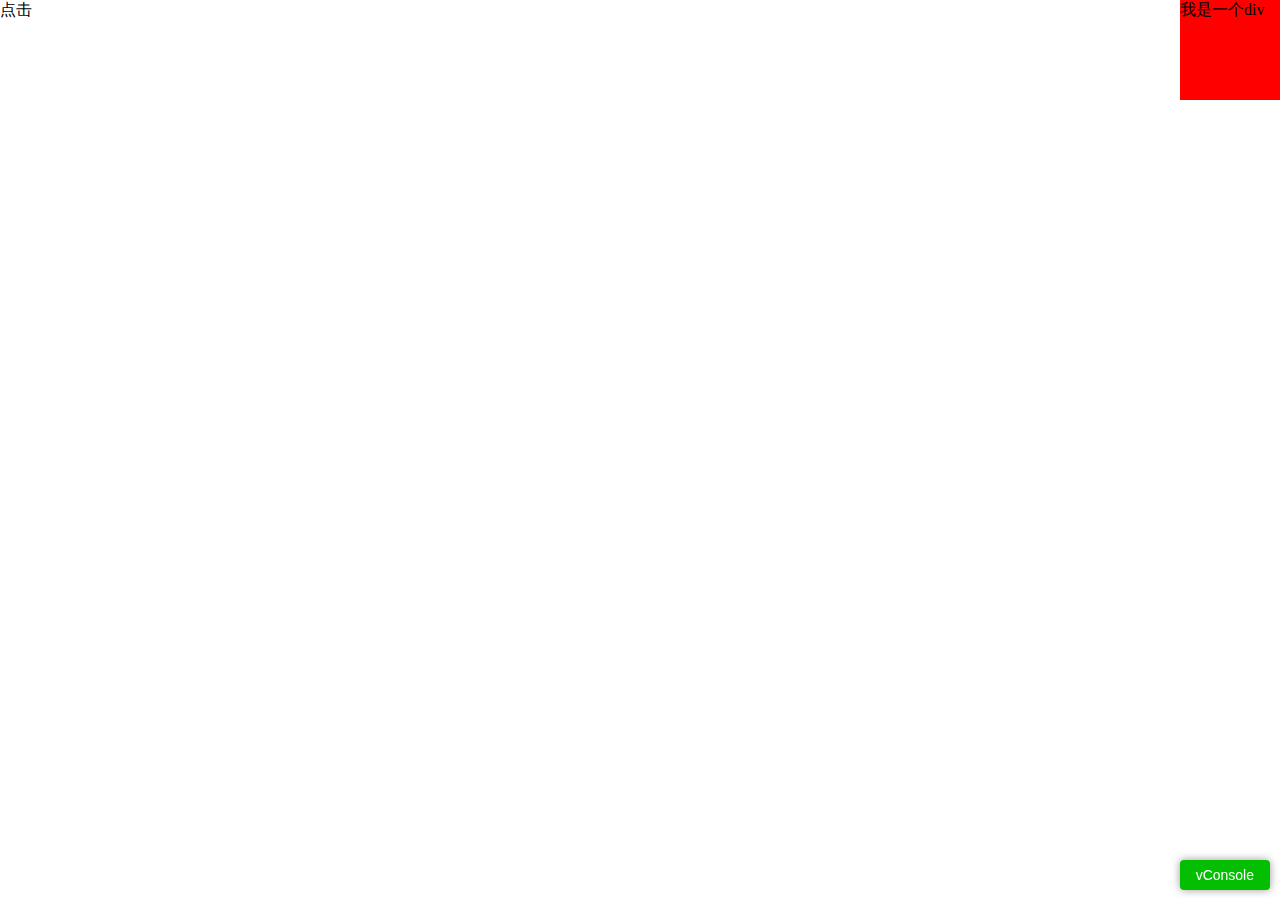
==== index.html @ f2b04d06 "video-demo :whale:" ====
<!DOCTYPE html>
<html lang="en">
<head>
  <meta charset="UTF-8">
  <meta name="viewport" content="width=device-width,minimum-scale=1.0,maximum-scale=1.0,user-scalable=no">
  <meta http-equiv="X-UA-Compatible" content="ie=edge">
  <title>video demo</title>
  <script src="./vconsole.js" charset="utf-8"></script>
  <style media="screen">
    html,body{
      width: 100%;
      height: 100%;
    }
    *{
      margin: 0;
      padding: 0;
    }
    video{
      /*transform:translateX(500px)*/
      width: 100%;
      height: 100%;
      display: none;
    }
    audio::-webkit-media-controls-panel, video::-webkit-media-controls-panel{
      background: transparent;
      color: #000;
    }
    video::-webkit-media-controls-play-button{
      color: #000;
    }
    /*audio::-webkit-media-controls-fullscreen-button,video::-webkit-media-controls-fullscreen-button{
      display: none;
    }*/
  </style>
</head>
<body>


  <!-- <video id='video' height="" src="./index.mp4" autoplay controls x5-video-orientation="landscape" webkit-playsinline="true">
    <p>你的浏览器不支持video</p>
  </video> -->

  <video id='video' src="./wx.mp4" autoplay controls preload poster webkit-playsinline x5-video-player-type="h5" x-webkit-airplay="allow">
    <p>你的浏览器不支持video标签</p>
  </video>
  <div id='btn'>点击</div>
  <div style='position:absolute;top: 0;right:0;width:100px;height:100px;background:red;'>我是一个div</div>
  <script>

    let video = document.getElementById('video')
    let btn = document.getElementById('btn')
    btn.addEventListener('click',function(){
      video.style.display = 'block'
      btn.style.display = 'none'
      video.play()
      let ua = window.navigator.userAgent.toLowerCase()
      console.log(ua)
      if (ua.match(/MicroMessenger/i) == "micromessenger" || ua.match(/miuibrowser/i) == "miuibrowser") {
        //在微信中打开
        console.log('微信')
      }else{
        //全屏显示
        video.webkitRequestFullScreen();
      }

      // video.requestFullscreen();

    })

    // if(window.orientation == 0 || window.orientation == 180){
    //   video.style.transform = 'rotate(90deg)'
    //   video.style.transformOrigin = 'center'
    // }

    //1.全屏要用户来触发
    //2.横竖屏的问题（使用video.js微信中竖屏的推流 不会全屏）
    //3.自动播放要用户来出发（或者引导用户 点击或者是滑动）
    //4.点击返回会退出全屏
    //5.全屏播放 层级最高
  </script>
</body>
</html>
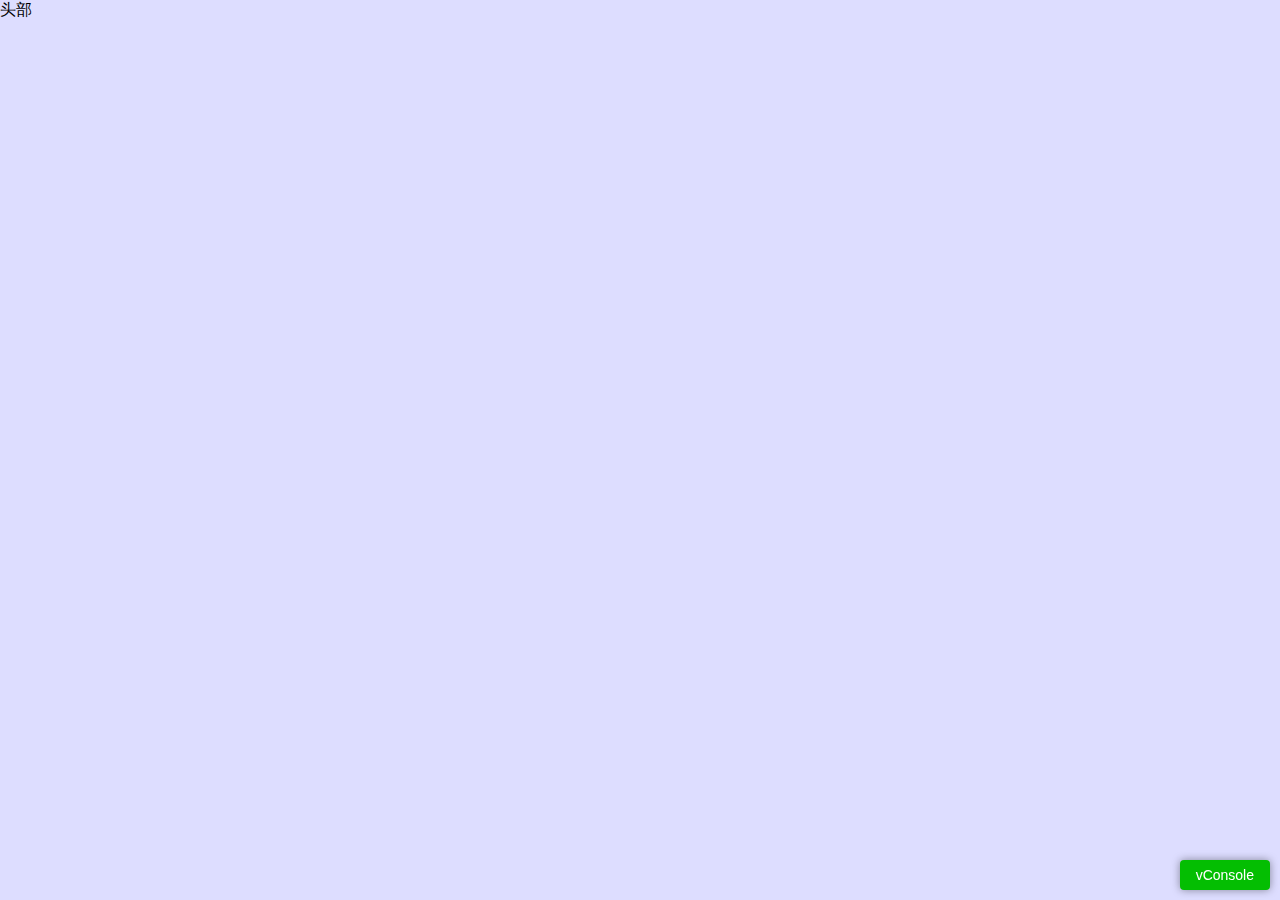
==== commit 70cbb094: "x5-playsinline在wx小屏幕播放" ====
--- a/index.html
+++ b/index.html
@@ -20,6 +20,7 @@
       width: 100%;
       height: 100%;
       display: none;
+      object-fit: fill;
     }
     audio::-webkit-media-controls-panel, video::-webkit-media-controls-panel{
       background: transparent;
@@ -28,23 +29,62 @@
     video::-webkit-media-controls-play-button{
       color: #000;
     }
-    /*audio::-webkit-media-controls-fullscreen-button,video::-webkit-media-controls-fullscreen-button{
+    audio::-webkit-media-controls-fullscreen-button,video::-webkit-media-controls-fullscreen-button{
       display: none;
-    }*/
+    }
+    .box{
+      width: 100%;
+      height: 100%;
+      background: #ddf;
+      overflow-x: hidden;
+      overflow-y: scroll;
+    }
+    .head{
+      width: 100%;
+      height: 100%;
+    }
+    .cont{
+      width: 100%;
+      height: 100%;
+      overflow: hidden;
+      background: #333;
+      display: flex;
+      justify-content: center;
+      align-items: center;
+      color: #fff;
+    }
+    .foot{
+      width: 100%;
+      height: 100%;
+      background: #ddd;
+    }
   </style>
 </head>
 <body>
 
+  <div class="box">
+    <div class="head">头部</div>
+    <div class="cont">
+      <!-- <video id='video' height="" src="./index.mp4" autoplay controls x5-video-orientation="landscape" webkit-playsinline="true">
+        <p>你的浏览器不支持video</p>
+      </video> -->
 
-  <!-- <video id='video' height="" src="./index.mp4" autoplay controls x5-video-orientation="landscape" webkit-playsinline="true">
-    <p>你的浏览器不支持video</p>
-  </video> -->
-
-  <video id='video' src="./wx.mp4" autoplay controls preload poster webkit-playsinline x5-video-player-type="h5" x-webkit-airplay="allow">
-    <p>你的浏览器不支持video标签</p>
-  </video>
-  <div id='btn'>点击</div>
-  <div style='position:absolute;top: 0;right:0;width:100px;height:100px;background:red;'>我是一个div</div>
+      <video id='video' src="http://photo.qn.meike365.cn/%E6%8B%8D%E6%91%84%E4%BA%BA%E5%91%98%E8%A7%86%E9%A2%91-%E7%AB%96%E7%89%88-%E5%8E%8B%E7%BC%A9.mp4"
+      controls
+      preload
+      poster
+      x5-playsinline
+      webkit-playsinline
+      playsinline
+      x-webkit-airplay="allow"
+      x5­-video­-player­-fullscreen＝'false'>
+        <p>你的浏览器不支持video标签</p>
+      </video>
+      <div id='btn'>点击</div>
+      <!-- <div style='position:absolute;top: 0;right:0;width:100px;height:100px;background:red;'>我是一个div</div> -->
+    </div>
+    <div class="foot">尾部</div>
+  </div>
   <script>
 
     let video = document.getElementById('video')
@@ -60,11 +100,15 @@
         console.log('微信')
       }else{
         //全屏显示
-        video.webkitRequestFullScreen();
+        // video.webkitRequestFullScreen();
       }
+      // video.requestFullscreen();
+    })
 
-      // video.requestFullscreen();
-
+    video.addEventListener('pause',function(){
+      video.style.display = 'none'
+      btn.style.display = 'block'
+      video.pause()
     })
 
     // if(window.orientation == 0 || window.orientation == 180){
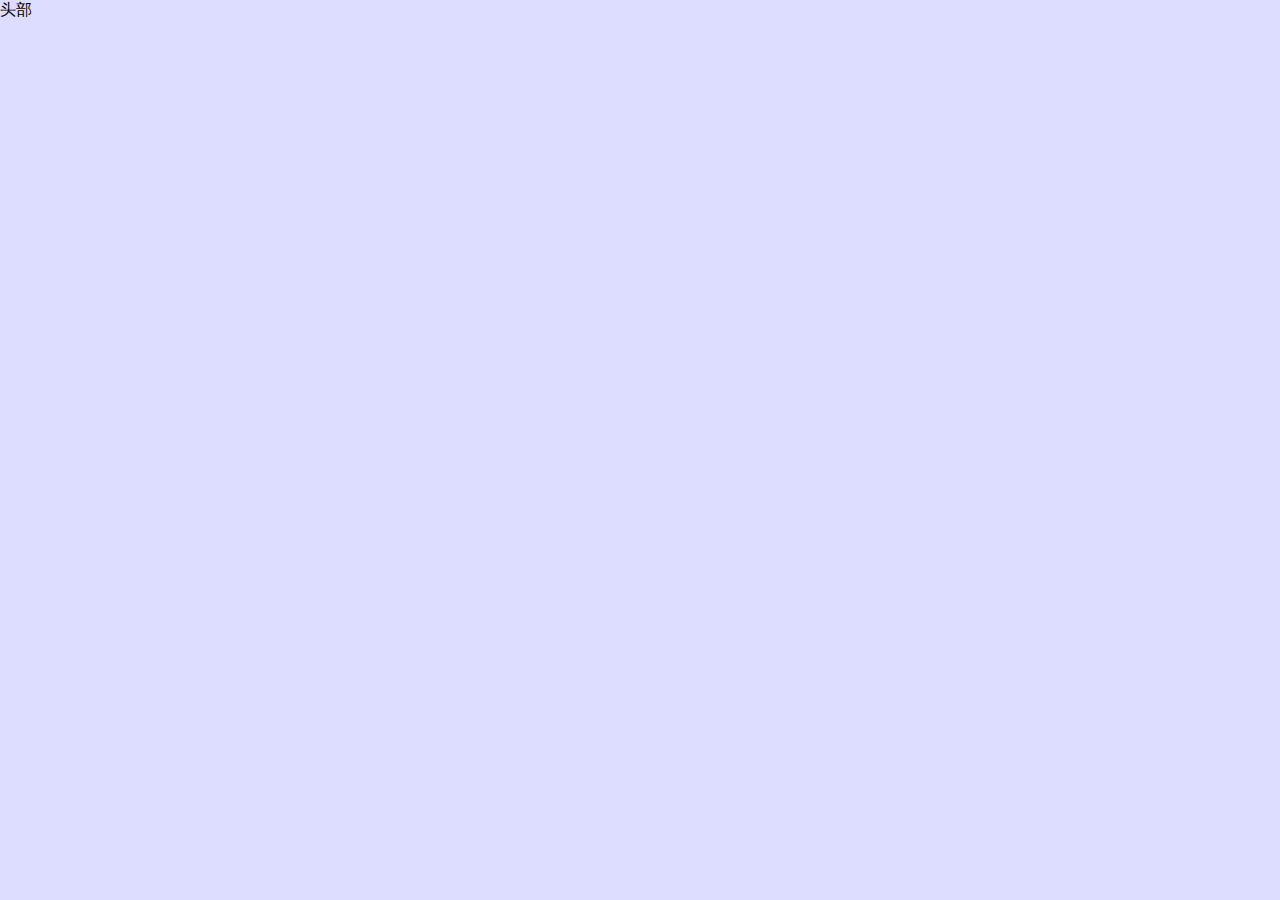
==== commit ef128bce: "swiper 滑动效果" ====
--- a/index.html
+++ b/index.html
@@ -5,7 +5,7 @@
   <meta name="viewport" content="width=device-width,minimum-scale=1.0,maximum-scale=1.0,user-scalable=no">
   <meta http-equiv="X-UA-Compatible" content="ie=edge">
   <title>video demo</title>
-  <script src="./vconsole.js" charset="utf-8"></script>
+  <script src=".libs/js/vconsole.js" charset="utf-8"></script>
   <style media="screen">
     html,body{
       width: 100%;
@@ -18,7 +18,6 @@
     video{
       /*transform:translateX(500px)*/
       width: 100%;
-      height: 100%;
       display: none;
       object-fit: fill;
     }
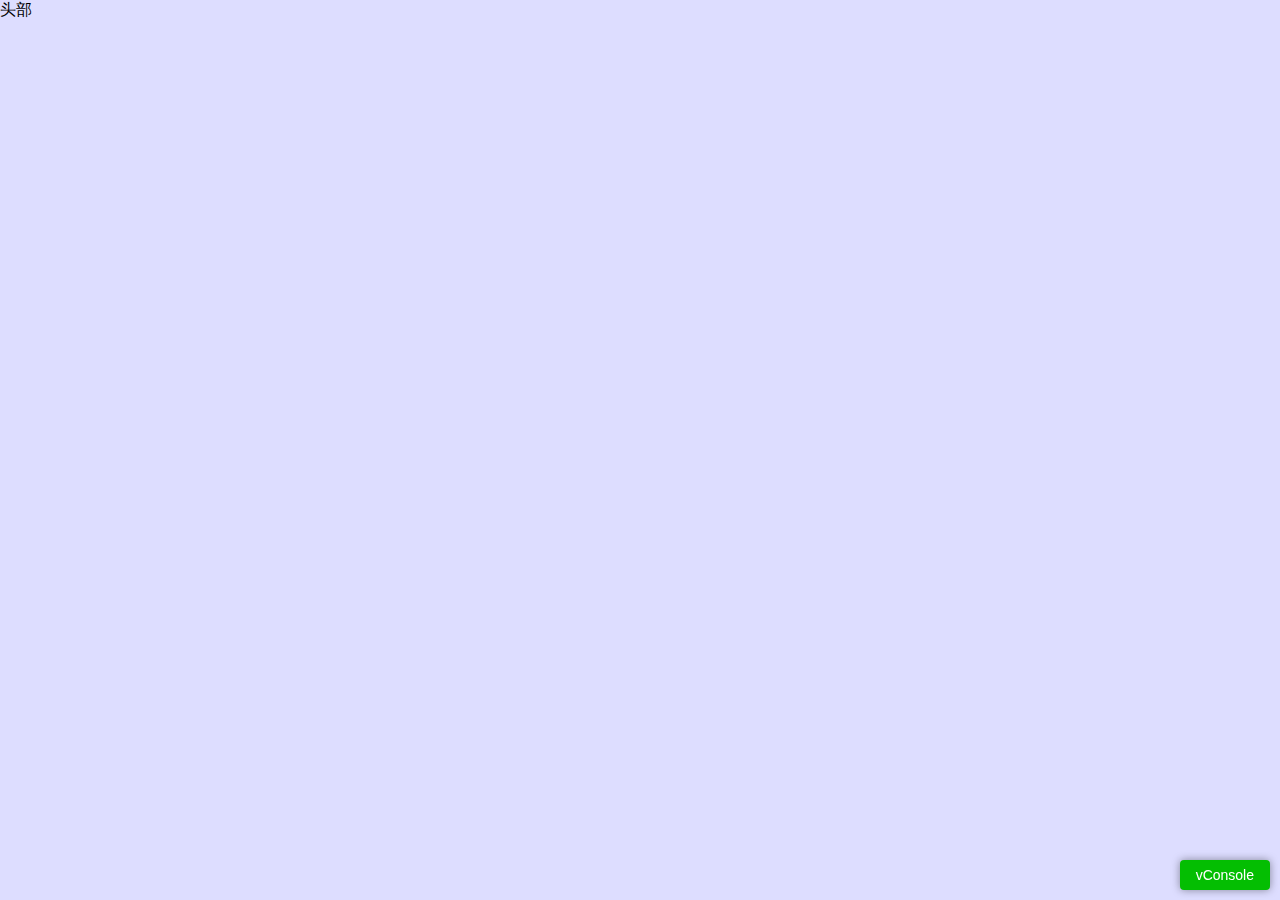
==== commit 0bb26b9e: "路径修正" ====
--- a/index.html
+++ b/index.html
@@ -5,7 +5,7 @@
   <meta name="viewport" content="width=device-width,minimum-scale=1.0,maximum-scale=1.0,user-scalable=no">
   <meta http-equiv="X-UA-Compatible" content="ie=edge">
   <title>video demo</title>
-  <script src=".libs/js/vconsole.js" charset="utf-8"></script>
+  <script src="./libs/js/vconsole.js" charset="utf-8"></script>
   <style media="screen">
     html,body{
       width: 100%;
